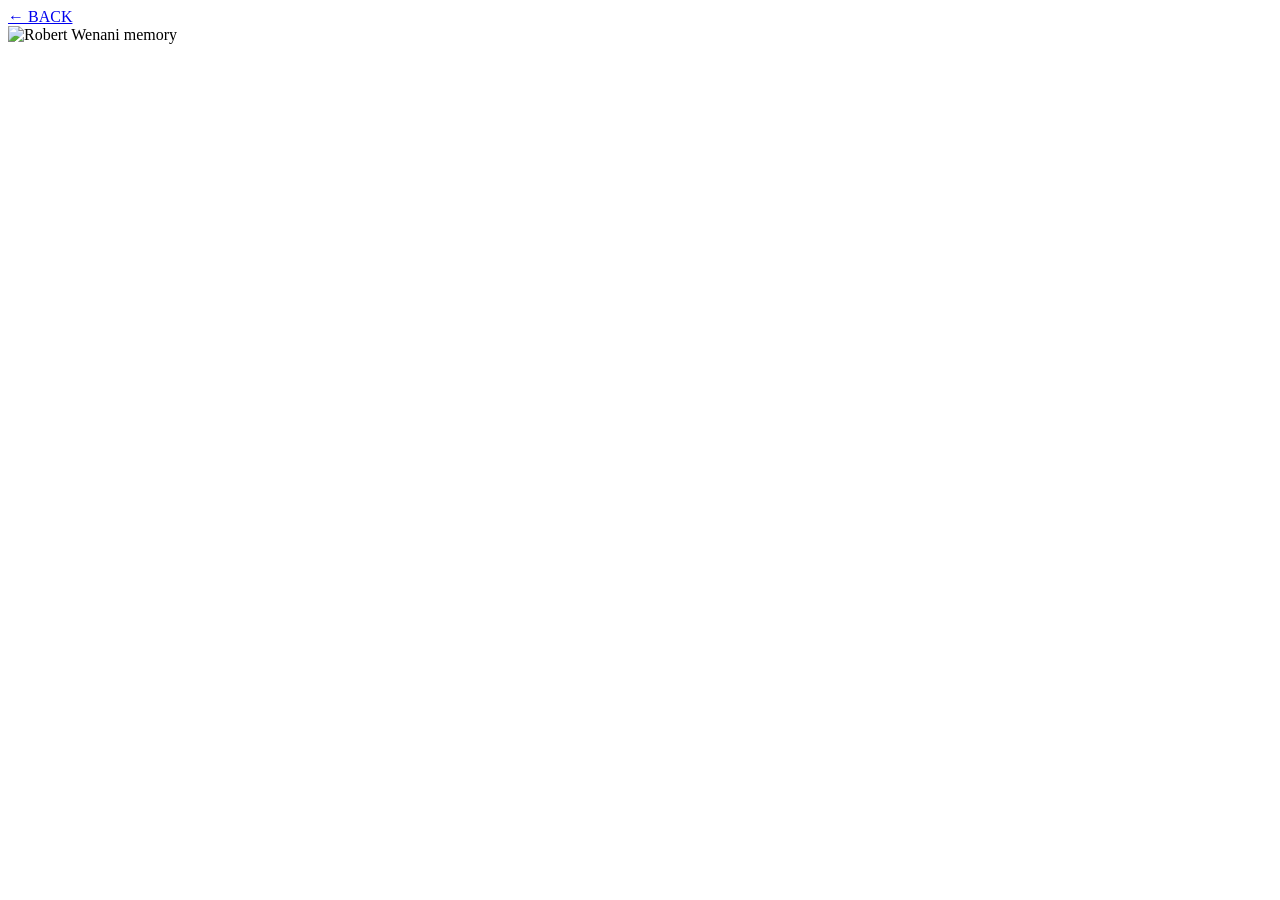
==== image.html @ 220e9cac "Create image.html" ====
<!DOCTYPE html>
<html lang="en">

<head>

  <meta charset="UTF-8">

  <meta
    name="viewport"
    content="width=device-width, initial-scale=1.0"
  >

  <title>Robert Wenani | Memory</title>

  <link rel="stylesheet" href="style.css">

</head>


<body class="image-page">

  <a href="index.html#memories" class="back-button">
    ← BACK
  </a>


  <main class="full-image-container">

    <img
      id="fullImage"
      src=""
      alt="Robert Wenani memory"
    >

  </main>


  <script src="image.js"></script>

</body>

</html>
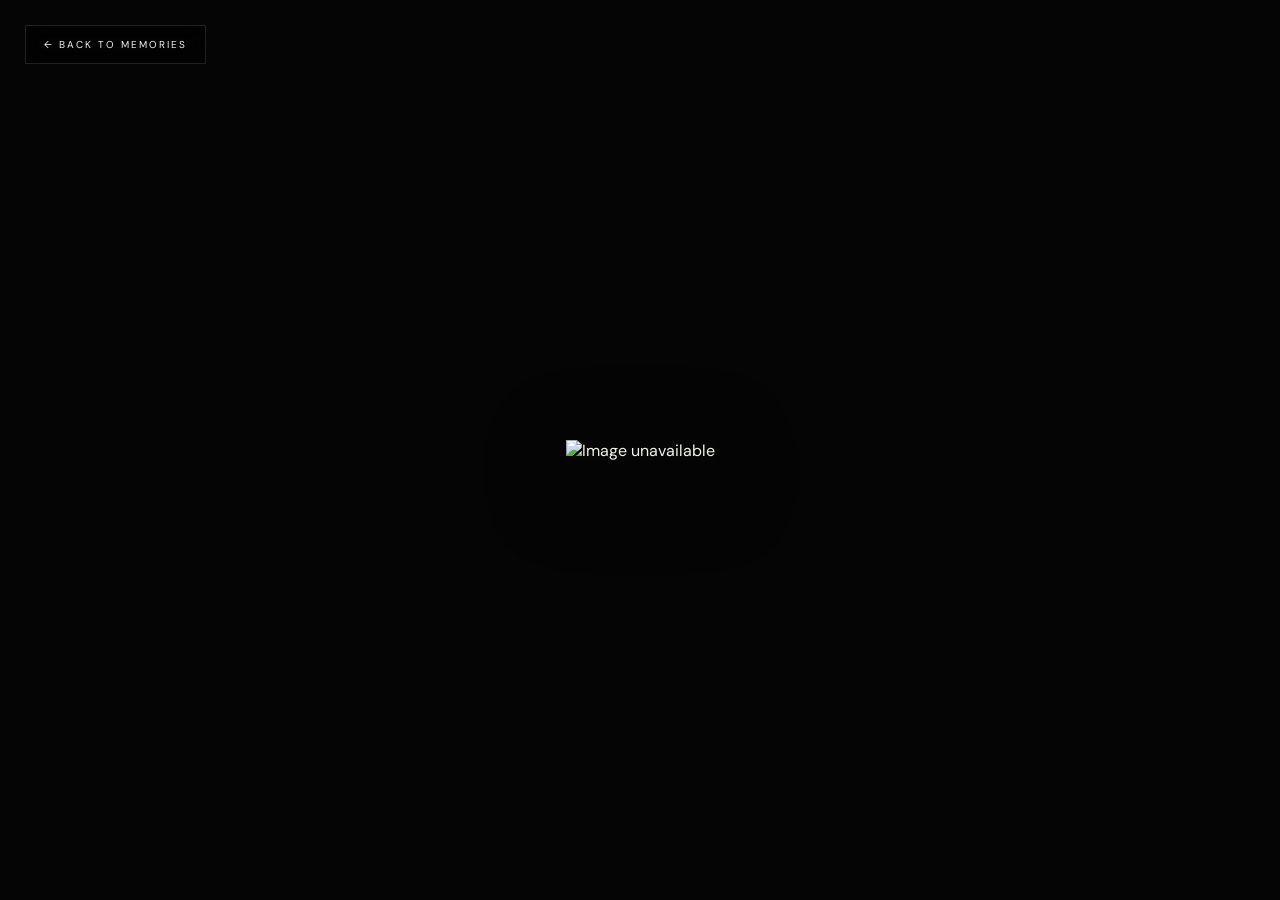
==== commit 89ad6583: "Update image.html" ====
--- a/image.html
+++ b/image.html
@@ -1,42 +1,41 @@
-<!DOCTYPE html>
-<html lang="en">
+<!DOCTYPE html><html lang="en"><head><meta charset="UTF-8">
 
-<head>
-
-  <meta charset="UTF-8">
-
-  <meta
+<meta
     name="viewport"
     content="width=device-width, initial-scale=1.0"
-  >
+>
 
-  <title>Robert Wenani | Memory</title>
+<meta
+    name="description"
+    content="Robert Wenani Farewell — Memory"
+>
 
-  <link rel="stylesheet" href="style.css">
+<title>Robert Wenani | Memory</title>
 
-</head>
+<link rel="stylesheet" href="style.css">
+
+</head><body class="image-page"><a
+    href="index.html#memories"
+    class="back-button"
+>
+    ← BACK TO MEMORIES
+</a>
 
 
-<body class="image-page">
+<main class="full-image-container">
 
-  <a href="index.html#memories" class="back-button">
-    ← BACK
-  </a>
+    <div class="image-glow"></div>
 
 
-  <main class="full-image-container">
-
     <img
-      id="fullImage"
-      src=""
-      alt="Robert Wenani memory"
+        id="fullImage"
+        src=""
+        alt="Robert Wenani memory"
     >
 
-  </main>
+</main>
 
 
-  <script src="image.js"></script>
+<script src="image.js"></script>
 
-</body>
-
-</html>+</body></html>
--- a/style.css
+++ b/style.css
@@ -0,0 +1,1287 @@
+@import url('https://fonts.googleapis.com/css2?family=DM+Sans:wght@400;500;600;700&family=Playfair+Display:wght@400;500;600;700&display=swap');
+
+
+:root {
+
+    --bg: #0b0b0d;
+    --bg2: #111114;
+    --text: #f5f2eb;
+    --muted: #aaa7a0;
+    --accent: #d6b46a;
+    --border: rgba(255,255,255,.12);
+
+}
+
+
+* {
+
+    margin: 0;
+    padding: 0;
+
+    box-sizing: border-box;
+
+}
+
+
+html {
+
+    scroll-behavior: smooth;
+
+}
+
+
+body {
+
+    background: var(--bg);
+
+    color: var(--text);
+
+    font-family: "DM Sans", sans-serif;
+
+    overflow-x: hidden;
+
+}
+
+
+a {
+
+    color: inherit;
+
+    text-decoration: none;
+
+}
+
+
+/* ================= NAVBAR ================= */
+
+.navbar {
+
+    position: fixed;
+
+    top: 0;
+
+    left: 0;
+
+    width: 100%;
+
+    height: 75px;
+
+    display: flex;
+
+    justify-content: space-between;
+
+    align-items: center;
+
+    padding: 0 7%;
+
+    z-index: 1000;
+
+    background:
+        linear-gradient(
+            rgba(11,11,13,.9),
+            transparent
+        );
+
+    backdrop-filter: blur(8px);
+
+}
+
+
+.logo {
+
+    font-size: 25px;
+
+    font-weight: 700;
+
+    letter-spacing: 2px;
+
+}
+
+
+.logo span {
+
+    color: var(--accent);
+
+}
+
+
+.nav-links {
+
+    display: flex;
+
+    gap: 30px;
+
+}
+
+
+.nav-links a {
+
+    font-size: 12px;
+
+    letter-spacing: 1px;
+
+    color: var(--muted);
+
+    transition: .3s;
+
+}
+
+
+.nav-links a:hover {
+
+    color: var(--text);
+
+}
+
+
+/* ================= HERO ================= */
+
+.hero {
+
+    min-height: 100vh;
+
+    position: relative;
+
+    display: flex;
+
+    align-items: center;
+
+    justify-content: center;
+
+    text-align: center;
+
+    overflow: hidden;
+
+    background:
+
+        radial-gradient(
+            circle at center,
+            rgba(214,180,106,.12),
+            transparent 40%
+        );
+
+}
+
+
+.hero::before {
+
+    content: "";
+
+    position: absolute;
+
+    width: 500px;
+
+    height: 500px;
+
+    border-radius: 50%;
+
+    border: 1px solid rgba(214,180,106,.18);
+
+    animation: rotateCircle 20s linear infinite;
+
+}
+
+
+.hero::after {
+
+    content: "";
+
+    position: absolute;
+
+    width: 700px;
+
+    height: 700px;
+
+    border-radius: 50%;
+
+    border: 1px solid rgba(255,255,255,.06);
+
+    animation: rotateCircle 30s linear infinite reverse;
+
+}
+
+
+.hero-overlay {
+
+    position: absolute;
+
+    inset: 0;
+
+    background:
+
+        radial-gradient(
+            circle at center,
+            transparent,
+            rgba(0,0,0,.8)
+        );
+
+}
+
+
+.hero-content {
+
+    position: relative;
+
+    z-index: 2;
+
+    max-width: 900px;
+
+    padding: 30px;
+
+}
+
+
+.eyebrow,
+.section-label {
+
+    color: var(--accent);
+
+    font-size: 11px;
+
+    font-weight: 700;
+
+    letter-spacing: 4px;
+
+    margin-bottom: 25px;
+
+}
+
+
+.hero-title {
+
+    font-family: "Playfair Display", serif;
+
+    font-size: clamp(60px, 12vw, 150px);
+
+    line-height: .9;
+
+    letter-spacing: -5px;
+
+    animation: titleReveal 1.2s ease forwards;
+
+}
+
+
+.hero-title span {
+
+    display: block;
+
+    color: transparent;
+
+    -webkit-text-stroke: 1px var(--text);
+
+}
+
+
+.hero-subtitle {
+
+    margin-top: 35px;
+
+    font-family: "Playfair Display", serif;
+
+    font-size: clamp(25px, 5vw, 55px);
+
+    font-weight: 400;
+
+    line-height: 1.1;
+
+}
+
+
+.hero-subtitle span {
+
+    color: var(--accent);
+
+}
+
+
+.hero-description {
+
+    max-width: 500px;
+
+    margin: 30px auto;
+
+    color: var(--muted);
+
+    line-height: 1.8;
+
+}
+
+
+.hero-button {
+
+    display: inline-flex;
+
+    gap: 20px;
+
+    align-items: center;
+
+    padding: 16px 25px;
+
+    border: 1px solid var(--border);
+
+    border-radius: 100px;
+
+    font-size: 12px;
+
+    letter-spacing: 1px;
+
+    transition: .4s;
+
+}
+
+
+.hero-button:hover {
+
+    background: var(--text);
+
+    color: var(--bg);
+
+    transform: translateY(-4px);
+
+}
+
+
+.hero-button span {
+
+    color: var(--accent);
+
+}
+
+
+.scroll-indicator {
+
+    position: absolute;
+
+    bottom: 30px;
+
+    left: 50%;
+
+    transform: translateX(-50%);
+
+    font-size: 9px;
+
+    letter-spacing: 3px;
+
+    color: var(--muted);
+
+}
+
+
+.scroll-indicator span {
+
+    display: block;
+
+    width: 1px;
+
+    height: 45px;
+
+    background: var(--accent);
+
+    margin: 0 auto 10px;
+
+    animation: scrollMove 1.5s infinite;
+
+}
+
+
+/* ================= SECTIONS ================= */
+
+.section {
+
+    padding: 130px 8%;
+
+}
+
+
+.intro {
+
+    display: grid;
+
+    grid-template-columns: 150px 1fr;
+
+    gap: 50px;
+
+    max-width: 1200px;
+
+    margin: auto;
+
+}
+
+
+.section-number {
+
+    font-family: "Playfair Display";
+
+    font-size: 80px;
+
+    color: rgba(255,255,255,.08);
+
+}
+
+
+.intro-content {
+
+    max-width: 850px;
+
+}
+
+
+.intro h2,
+.section-heading h2 {
+
+    font-family: "Playfair Display", serif;
+
+    font-size: clamp(40px, 6vw, 80px);
+
+    line-height: 1;
+
+    font-weight: 400;
+
+}
+
+
+.intro h2 span,
+.section-heading h2 span {
+
+    color: var(--accent);
+
+    display: block;
+
+}
+
+
+.intro p {
+
+    margin-top: 35px;
+
+    max-width: 650px;
+
+    color: var(--muted);
+
+    line-height: 1.9;
+
+}
+
+
+.intro strong {
+
+    color: var(--text);
+
+}
+
+
+/* ================= THANK YOU ================= */
+
+.thank-you {
+
+    background: var(--bg2);
+
+    display: flex;
+
+    justify-content: center;
+
+}
+
+
+.thank-card {
+
+    max-width: 850px;
+
+    text-align: center;
+
+}
+
+
+.thank-card h2 {
+
+    font-family: "Playfair Display";
+
+    font-size: clamp(45px, 7vw, 90px);
+
+    font-weight: 400;
+
+}
+
+
+.thank-card > p:not(.section-label) {
+
+    color: var(--muted);
+
+    line-height: 1.9;
+
+    margin-top: 30px;
+
+}
+
+
+.signature {
+
+    margin-top: 50px;
+
+    display: flex;
+
+    flex-direction: column;
+
+    font-family: "Playfair Display";
+
+    font-size: 22px;
+
+}
+
+
+.signature strong {
+
+    color: var(--accent);
+
+}
+
+
+/* ================= GALLERY ================= */
+
+.section-heading {
+
+    max-width: 1000px;
+
+    margin-bottom: 70px;
+
+}
+
+
+.section-heading > p:last-child {
+
+    margin-top: 25px;
+
+    color: var(--muted);
+
+}
+
+
+.gallery {
+
+    display: grid;
+
+    grid-template-columns: 1.2fr .8fr;
+
+    grid-template-rows: 300px 300px;
+
+    gap: 15px;
+
+    max-width: 1200px;
+
+    margin: auto;
+
+}
+
+
+.photo-card {
+
+    position: relative;
+
+    overflow: hidden;
+
+    border-radius: 3px;
+
+    background: #18181a;
+
+}
+
+
+.photo-one {
+
+    grid-row: span 2;
+
+}
+
+
+.photo-card img {
+
+    width: 100%;
+
+    height: 100%;
+
+    object-fit: cover;
+
+    transition: transform 1s cubic-bezier(.2,.8,.2,1);
+
+}
+
+
+.photo-card:hover img {
+
+    transform: scale(1.08);
+
+}
+
+
+.photo-overlay {
+
+    position: absolute;
+
+    inset: 0;
+
+    display: flex;
+
+    justify-content: space-between;
+
+    align-items: flex-end;
+
+    padding: 25px;
+
+    background:
+        linear-gradient(
+            transparent 50%,
+            rgba(0,0,0,.8)
+        );
+
+}
+
+
+.photo-overlay span {
+
+    font-size: 10px;
+
+    letter-spacing: 2px;
+
+}
+
+
+.photo-overlay strong {
+
+    font-family: "Playfair Display";
+
+    font-size: 30px;
+
+    color: var(--accent);
+
+}
+
+
+/* ================= MESSAGE ================= */
+
+.message-section {
+
+    background: #0e0e10;
+
+}
+
+
+.message-container {
+
+    max-width: 1200px;
+
+    margin: auto;
+
+    display: grid;
+
+    grid-template-columns: 1fr 1fr;
+
+    gap: 100px;
+
+}
+
+
+.message-intro h2 {
+
+    font-family: "Playfair Display";
+
+    font-size: clamp(45px, 6vw, 75px);
+
+    font-weight: 400;
+
+    line-height: 1;
+
+}
+
+
+.message-intro h2 span {
+
+    color: var(--accent);
+
+    display: block;
+
+}
+
+
+.message-intro > p:not(.section-label) {
+
+    color: var(--muted);
+
+    margin-top: 30px;
+
+    line-height: 1.8;
+
+}
+
+
+.message-form {
+
+    padding: 35px;
+
+    border: 1px solid var(--border);
+
+}
+
+
+.input-group {
+
+    margin-bottom: 30px;
+
+}
+
+
+.input-group label {
+
+    display: block;
+
+    font-size: 10px;
+
+    letter-spacing: 2px;
+
+    margin-bottom: 10px;
+
+    color: var(--accent);
+
+}
+
+
+input,
+textarea {
+
+    width: 100%;
+
+    border: none;
+
+    border-bottom: 1px solid var(--border);
+
+    background: transparent;
+
+    color: var(--text);
+
+    padding: 14px 0;
+
+    outline: none;
+
+    font-family: inherit;
+
+}
+
+
+textarea {
+
+    height: 150px;
+
+    resize: vertical;
+
+}
+
+
+input:focus,
+textarea:focus {
+
+    border-color: var(--accent);
+
+}
+
+
+.submit-button {
+
+    width: 100%;
+
+    padding: 17px;
+
+    border: none;
+
+    background: var(--accent);
+
+    color: #111;
+
+    font-weight: 700;
+
+    cursor: pointer;
+
+    transition: .3s;
+
+}
+
+
+.submit-button:hover {
+
+    transform: translateY(-3px);
+
+}
+
+
+/* ================= MESSAGES ================= */
+
+.messages-section {
+
+    max-width: 1200px;
+
+    margin: auto;
+
+}
+
+
+.messages-container {
+
+    display: grid;
+
+    grid-template-columns: repeat(2, 1fr);
+
+    gap: 15px;
+
+}
+
+
+.message-card {
+
+    padding: 30px;
+
+    border: 1px solid var(--border);
+
+    display: flex;
+
+    gap: 20px;
+
+    animation: messageAppear .6s ease;
+
+}
+
+
+.message-icon {
+
+    color: var(--accent);
+
+    font-size: 20px;
+
+}
+
+
+.message-text {
+
+    color: var(--text);
+
+    line-height: 1.7;
+
+}
+
+
+.message-author {
+
+    margin-top: 20px;
+
+    color: var(--accent);
+
+    font-size: 12px;
+
+    letter-spacing: 1px;
+
+}
+
+
+.empty-message {
+
+    text-align: center;
+
+    padding: 60px;
+
+    border: 1px dashed var(--border);
+
+    color: var(--muted);
+
+}
+
+
+.empty-message span {
+
+    font-size: 30px;
+
+    display: block;
+
+    margin-bottom: 15px;
+
+}
+
+
+/* ================= FINAL ================= */
+
+.final-section {
+
+    min-height: 90vh;
+
+    display: flex;
+
+    align-items: center;
+
+    justify-content: center;
+
+    text-align: center;
+
+    padding: 100px 8%;
+
+    background:
+
+        radial-gradient(
+            circle,
+            rgba(214,180,106,.12),
+            transparent 45%
+        );
+
+}
+
+
+.final-content {
+
+    max-width: 800px;
+
+}
+
+
+.final-content h2 {
+
+    font-family: "Playfair Display";
+
+    font-size: clamp(70px, 12vw, 140px);
+
+    font-weight: 400;
+
+    line-height: .85;
+
+}
+
+
+.final-content h2 span {
+
+    display: block;
+
+    color: transparent;
+
+    -webkit-text-stroke: 1px var(--text);
+
+}
+
+
+.final-content > p:not(.section-label):not(.closing) {
+
+    max-width: 600px;
+
+    margin: 35px auto 0;
+
+    color: var(--muted);
+
+    line-height: 1.8;
+
+}
+
+
+.final-name {
+
+    margin-top: 70px;
+
+    font-size: 12px;
+
+    letter-spacing: 5px;
+
+    color: var(--accent);
+
+}
+
+
+.final-line {
+
+    width: 80px;
+
+    height: 1px;
+
+    background: var(--accent);
+
+    margin: 20px auto;
+
+}
+
+
+.closing {
+
+    color: var(--muted);
+
+    font-size: 12px;
+
+}
+
+
+/* ================= FOOTER ================= */
+
+footer {
+
+    border-top: 1px solid var(--border);
+
+    padding: 30px 8%;
+
+    display: flex;
+
+    justify-content: space-between;
+
+    font-size: 10px;
+
+    letter-spacing: 2px;
+
+}
+
+
+footer span {
+
+    color: var(--muted);
+
+}
+
+
+/* ================= FULL IMAGE ================= */
+
+.image-page {
+
+    min-height: 100vh;
+
+    background: #050505;
+
+}
+
+
+.full-image-container {
+
+    width: 100%;
+
+    min-height: 100vh;
+
+    display: flex;
+
+    justify-content: center;
+
+    align-items: center;
+
+    padding: 70px 20px;
+
+}
+
+
+.full-image-container img {
+
+    max-width: 100%;
+
+    max-height: 90vh;
+
+    object-fit: contain;
+
+    box-shadow: 0 20px 80px rgba(0,0,0,.8);
+
+}
+
+
+.back-button {
+
+    position: fixed;
+
+    top: 25px;
+
+    left: 25px;
+
+    z-index: 20;
+
+    padding: 12px 18px;
+
+    border: 1px solid var(--border);
+
+    background: rgba(0,0,0,.6);
+
+    backdrop-filter: blur(10px);
+
+    font-size: 10px;
+
+    letter-spacing: 2px;
+
+}
+
+
+/* ================= ANIMATIONS ================= */
+
+@keyframes titleReveal {
+
+    from {
+
+        opacity: 0;
+
+        transform: translateY(40px);
+
+    }
+
+    to {
+
+        opacity: 1;
+
+        transform: translateY(0);
+
+    }
+
+}
+
+
+@keyframes rotateCircle {
+
+    from {
+
+        transform: rotate(0deg);
+
+    }
+
+    to {
+
+        transform: rotate(360deg);
+
+    }
+
+}
+
+
+@keyframes scrollMove {
+
+    0%,100% {
+
+        transform: translateY(0);
+
+        opacity: .4;
+
+    }
+
+    50% {
+
+        transform: translateY(15px);
+
+        opacity: 1;
+
+    }
+
+}
+
+
+@keyframes messageAppear {
+
+    from {
+
+        opacity: 0;
+
+        transform: translateY(20px);
+
+    }
+
+    to {
+
+        opacity: 1;
+
+        transform: translateY(0);
+
+    }
+
+}
+
+
+/* ================= MOBILE ================= */
+
+@media(max-width: 700px) {
+
+    .navbar {
+
+        padding: 0 20px;
+
+    }
+
+
+    .nav-links {
+
+        display: none;
+
+    }
+
+
+    .section {
+
+        padding: 90px 20px;
+
+    }
+
+
+    .hero-title {
+
+        font-size: 65px;
+
+    }
+
+
+    .hero-subtitle {
+
+        font-size: 30px;
+
+    }
+
+
+    .intro {
+
+        display: block;
+
+    }
+
+
+    .section-number {
+
+        font-size: 50px;
+
+        margin-bottom: 30px;
+
+    }
+
+
+    .gallery {
+
+        display: flex;
+
+        flex-direction: column;
+
+    }
+
+
+    .photo-card {
+
+        height: 350px;
+
+    }
+
+
+    .message-container {
+
+        display: block;
+
+    }
+
+
+    .message-form {
+
+        margin-top: 50px;
+
+    }
+
+
+    .messages-container {
+
+        grid-template-columns: 1fr;
+
+    }
+
+
+    footer {
+
+        flex-direction: column;
+
+        gap: 15px;
+
+    }
+
+}
